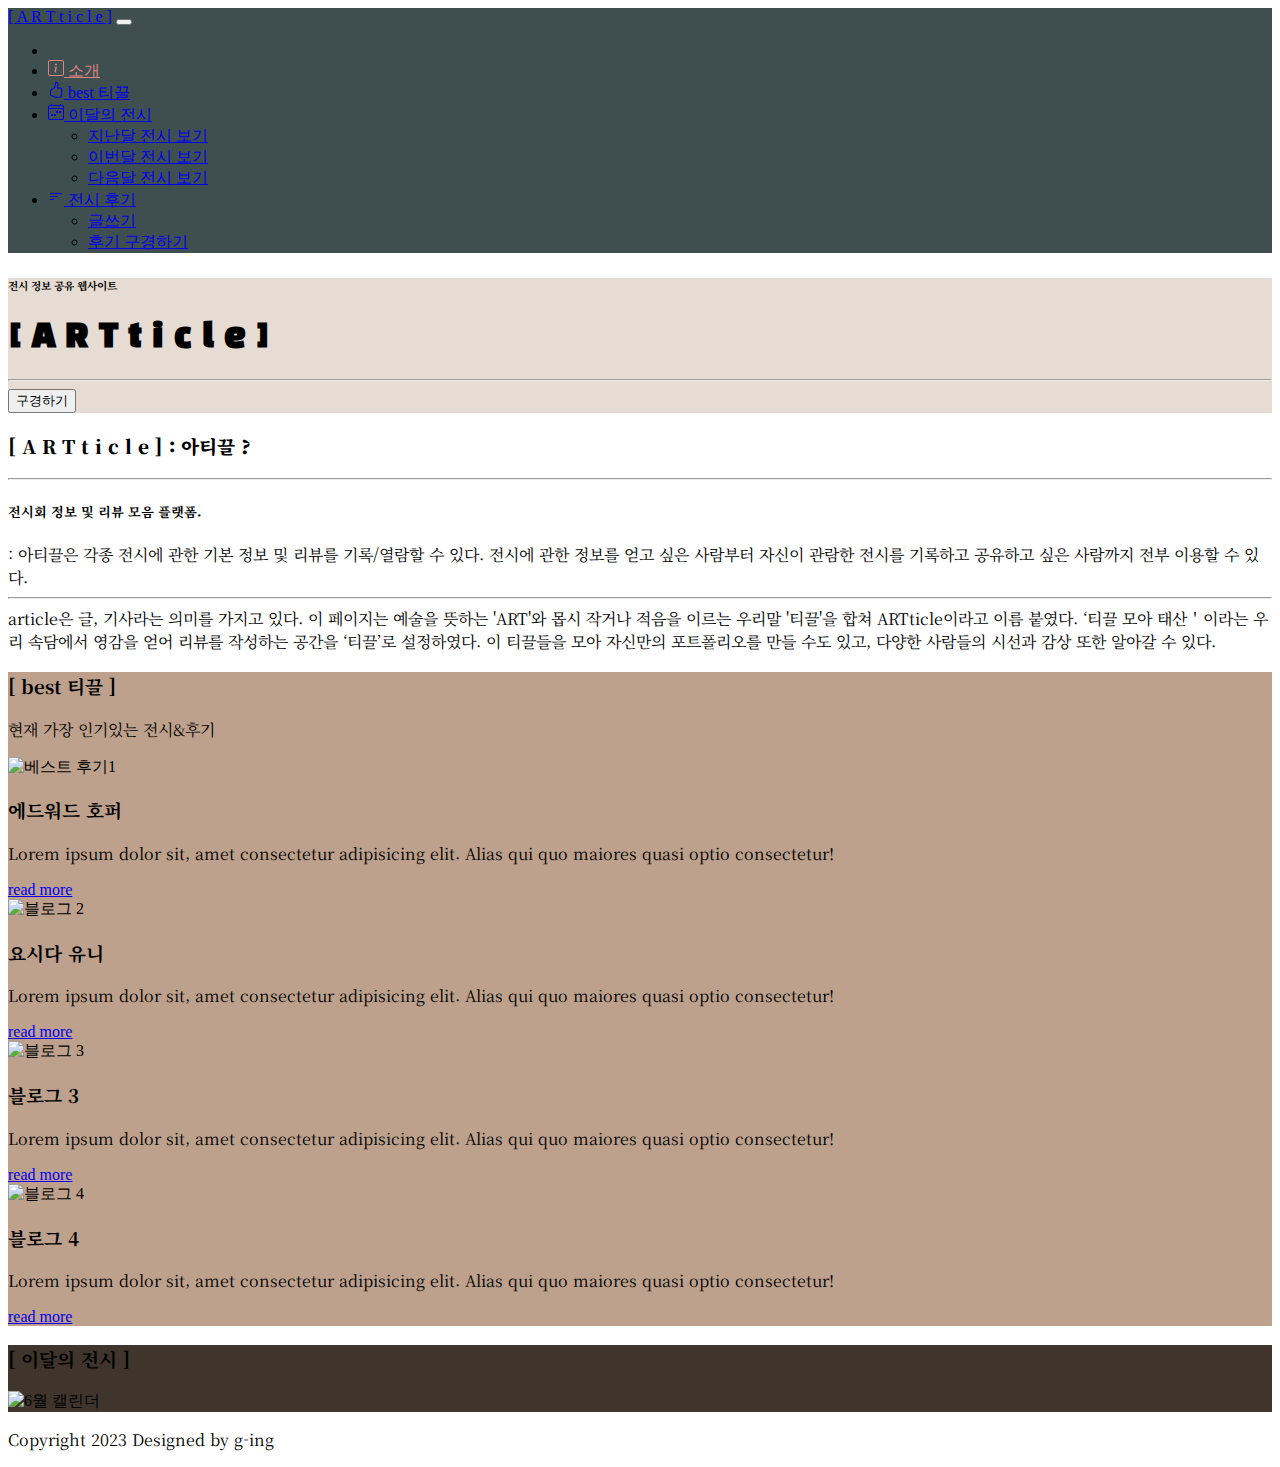
==== index.html @ da38d879 "Add files via upload" ====
<!doctype html>
<html lang="ko">
  <head>
    <meta charset="utf-8">
    <meta name="viewport" content="width=device-width, initial-scale=1">
    <title>아티클_전시 정보 모음</title>
    <link href="https://cdn.jsdelivr.net/npm/bootstrap@5.3.0-alpha3/dist/css/bootstrap.min.css" rel="stylesheet" integrity="sha384-KK94CHFLLe+nY2dmCWGMq91rCGa5gtU4mk92HdvYe+M/SXH301p5ILy+dN9+nJOZ" crossorigin="anonymous">
    <link rel="stylesheet" href="style.css">
    <!--폰트-->   
 <link rel="preconnect" href="https://fonts.googleapis.com">
<link rel="preconnect" href="https://fonts.gstatic.com" crossorigin>
<link href="https://fonts.googleapis.com/css2?family=Black+Han+Sans&family=Gothic+A1&family=Noto+Serif+KR&display=swap" rel="stylesheet">
<!--폰트 끝-->
 

  </head>
  <body>

    <!--네비게이션-->
    <nav class="navbar navbar-expand-md fixed-top" style="background-color: #3F4E4F  
    ">
  <div class="container-fluid">
    <a class="navbar-brand text-white" href="#home">[ A R T t i c l e ]</a>
    <button class="navbar-toggler" type="button" data-bs-toggle="collapse" data-bs-target="#navbarSupportedContent" aria-controls="navbarSupportedContent" aria-expanded="false" aria-label="Toggle navigation">
      <span class="navbar-toggler-icon"></span>
    </button>

<!--네비게이션 수정중-->
<ul class="nav justify-content-end">
  <li class="nav-item">
      <li class="nav-item">
        <a class="nav-link active text-white" aria-current="page" href="#about-page"> <svg xmlns="http://www.w3.org/2000/svg" width="16" height="16" fill="currentColor" class="bi bi-info-square" viewBox="0 0 16 16">
          <path d="M14 1a1 1 0 0 1 1 1v12a1 1 0 0 1-1 1H2a1 1 0 0 1-1-1V2a1 1 0 0 1 1-1h12zM2 0a2 2 0 0 0-2 2v12a2 2 0 0 0 2 2h12a2 2 0 0 0 2-2V2a2 2 0 0 0-2-2H2z"/>
          <path d="m8.93 6.588-2.29.287-.082.38.45.083c.294.07.352.176.288.469l-.738 3.468c-.194.897.105 1.319.808 1.319.545 0 1.178-.252 1.465-.598l.088-.416c-.2.176-.492.246-.686.246-.275 0-.375-.193-.304-.533L8.93 6.588zM9 4.5a1 1 0 1 1-2 0 1 1 0 0 1 2 0z"/>
        </svg> 소개</a>
      </li>
  </li>
  <li class="nav-item">
    <a class="nav-link text-white te" href="#about-best">
      <svg xmlns="http://www.w3.org/2000/svg" width="16" height="16" fill="currentColor" class="bi bi-hand-thumbs-up" viewBox="0 0 16 16">
        <path d="M8.864.046C7.908-.193 7.02.53 6.956 1.466c-.072 1.051-.23 2.016-.428 2.59-.125.36-.479 1.013-1.04 1.639-.557.623-1.282 1.178-2.131 1.41C2.685 7.288 2 7.87 2 8.72v4.001c0 .845.682 1.464 1.448 1.545 1.07.114 1.564.415 2.068.723l.048.03c.272.165.578.348.97.484.397.136.861.217 1.466.217h3.5c.937 0 1.599-.477 1.934-1.064a1.86 1.86 0 0 0 .254-.912c0-.152-.023-.312-.077-.464.201-.263.38-.578.488-.901.11-.33.172-.762.004-1.149.069-.13.12-.269.159-.403.077-.27.113-.568.113-.857 0-.288-.036-.585-.113-.856a2.144 2.144 0 0 0-.138-.362 1.9 1.9 0 0 0 .234-1.734c-.206-.592-.682-1.1-1.2-1.272-.847-.282-1.803-.276-2.516-.211a9.84 9.84 0 0 0-.443.05 9.365 9.365 0 0 0-.062-4.509A1.38 1.38 0 0 0 9.125.111L8.864.046zM11.5 14.721H8c-.51 0-.863-.069-1.14-.164-.281-.097-.506-.228-.776-.393l-.04-.024c-.555-.339-1.198-.731-2.49-.868-.333-.036-.554-.29-.554-.55V8.72c0-.254.226-.543.62-.65 1.095-.3 1.977-.996 2.614-1.708.635-.71 1.064-1.475 1.238-1.978.243-.7.407-1.768.482-2.85.025-.362.36-.594.667-.518l.262.066c.16.04.258.143.288.255a8.34 8.34 0 0 1-.145 4.725.5.5 0 0 0 .595.644l.003-.001.014-.003.058-.014a8.908 8.908 0 0 1 1.036-.157c.663-.06 1.457-.054 2.11.164.175.058.45.3.57.65.107.308.087.67-.266 1.022l-.353.353.353.354c.043.043.105.141.154.315.048.167.075.37.075.581 0 .212-.027.414-.075.582-.05.174-.111.272-.154.315l-.353.353.353.354c.047.047.109.177.005.488a2.224 2.224 0 0 1-.505.805l-.353.353.353.354c.006.005.041.05.041.17a.866.866 0 0 1-.121.416c-.165.288-.503.56-1.066.56z"/>
      </svg> best 티끌</a>  
  </li>
  <li class="nav-item dropdown">
    <a class="nav-link dropdown-toggle text-white" href="#" role="button" data-bs-toggle="dropdown" aria-expanded="false">
      <svg xmlns="http://www.w3.org/2000/svg" width="16" height="16" fill="currentColor" class="bi bi-calendar4-week" viewBox="0 0 16 16">
        <path d="M3.5 0a.5.5 0 0 1 .5.5V1h8V.5a.5.5 0 0 1 1 0V1h1a2 2 0 0 1 2 2v11a2 2 0 0 1-2 2H2a2 2 0 0 1-2-2V3a2 2 0 0 1 2-2h1V.5a.5.5 0 0 1 .5-.5zM2 2a1 1 0 0 0-1 1v1h14V3a1 1 0 0 0-1-1H2zm13 3H1v9a1 1 0 0 0 1 1h12a1 1 0 0 0 1-1V5z"/>
        <path d="M11 7.5a.5.5 0 0 1 .5-.5h1a.5.5 0 0 1 .5.5v1a.5.5 0 0 1-.5.5h-1a.5.5 0 0 1-.5-.5v-1zm-3 0a.5.5 0 0 1 .5-.5h1a.5.5 0 0 1 .5.5v1a.5.5 0 0 1-.5.5h-1a.5.5 0 0 1-.5-.5v-1zm-2 3a.5.5 0 0 1 .5-.5h1a.5.5 0 0 1 .5.5v1a.5.5 0 0 1-.5.5h-1a.5.5 0 0 1-.5-.5v-1zm-3 0a.5.5 0 0 1 .5-.5h1a.5.5 0 0 1 .5.5v1a.5.5 0 0 1-.5.5h-1a.5.5 0 0 1-.5-.5v-1z"/>
      </svg> 이달의 전시
    </a>
    <ul class="dropdown-menu">
      <li><a class="dropdown-item" href="#">지난달 전시 보기</a></li>
      <li><a class="dropdown-item" href="#about-this-month">이번달 전시 보기</a></li>
      <li><a class="dropdown-item" href="#">다음달 전시 보기</a></li>
    </ul>

   <li class="nav-item dropdown">
          <a class="nav-link dropdown-toggle text-white" href="#" role="button" data-bs-toggle="dropdown" aria-expanded="false">
            <svg xmlns="http://www.w3.org/2000/svg" width="16" height="16" fill="currentColor" class="bi bi-filter-left" viewBox="0 0 16 16">
              <path d="M2 10.5a.5.5 0 0 1 .5-.5h3a.5.5 0 0 1 0 1h-3a.5.5 0 0 1-.5-.5zm0-3a.5.5 0 0 1 .5-.5h7a.5.5 0 0 1 0 1h-7a.5.5 0 0 1-.5-.5zm0-3a.5.5 0 0 1 .5-.5h11a.5.5 0 0 1 0 1h-11a.5.5 0 0 1-.5-.5z"/>
            </svg> 전시 후기
          </a>
          <ul class="dropdown-menu">
            <li><a class="dropdown-item" href="#">글쓰기</a></li>
            <li><a class="dropdown-item" href="#">후기 구경하기</a></li>
          
          </ul>
      </ul>
      
    </div>
<!--네비게이션 수정중-->

    
  </div>
</nav>




<!--네비게이션 끝-->


    <!--헤더 영역 시작-->
    <header id="home" class="vh-100 text-dark d-flex flex-column justify-content-center align-items-center m-4">
    <h6>전시 정보 공유 웹사이트</h6>
    <h1>[ A R T t i c l e ]</h1>
    <hr>
    <button type="button" class="btn btn-dark rounded-pill" >구경하기</button>
  
  </header>

    <!--섹션1. 소개 -->
    <section class="container" id="about-page">
        <div class="text-start py-3">
           <h3><b>[ A R T t i c l e ] : 아티끌 ?</b></h3>
            <hr>
            <p class="text-start"> 
            
              <h5>전시회 정보 및 리뷰 모음 플랫폼.</h5>

              
              <div class="fs5">
                : 아티끌은 각종 전시에 관한 기본 정보 및 리뷰를 기록/열람할 수 있다.
                전시에 관한 정보를 얻고 싶은 사람부터 자신이 관람한 전시를 기록하고 공유하고 싶은 사람까지 전부 이용할 수 있다.
              
              <hr>
              article은 글, 기사라는 의미를 가지고 있다.
              이 페이지는 예술을 뜻하는 'ART'와 몹시 작거나 적음을 이르는 우리말 '티끌'을 합쳐 ARTticle이라고 이름 붙였다.
              ‘티끌 모아 태산＇이라는 우리 속담에서 영감을 얻어 리뷰를 작성하는 공간을 ‘티끌’로 설정하였다. 
              이 티끌들을 모아 자신만의 포트폴리오를 만들 수도 있고, 다양한 사람들의 시선과 감상 또한 알아갈 수 있다.</div> </p>
            
            </div>
    </section>
    <!--섹션1. 소개 끝-->


<!--섹션2. best 티끌-->
<section class= "m-4" id="about-best">
  <div class="text-end text-white py-4 m-4">
      <h3>[ best 티끌 ]</h3>
      <p class="lead text-muted">현재 가장 인기있는 전시&후기</p>
  </div>

  <div class="row pb-5 gy-4 g-5 mb-2">
    <div class="col-sm-6 col-lg">
        <div class="card">
            <img src="images/hop.jpg" alt="베스트 후기1" class="card-img-top">
            <div class="card-body text-center">
                <h3 class="card-title fs-4">에드워드 호퍼</h3>
                <p class="card-text">Lorem ipsum dolor sit, amet consectetur adipisicing elit. Alias qui quo
                    maiores quasi optio consectetur!</p>
                <a href="#" class="btn btn-warning btn-sm">read more</a>
            </div>
        </div>
    </div>

    <div class="col-sm-6 col-lg">
      <div class="card">
          <img src="images/hop.jpg" alt="블로그 2" class="card-img-top">
          <div class="card-body text-center">
              <h3 class="card-title fs-4">요시다 유니</h3>
              <p class="card-text">Lorem ipsum dolor sit, amet consectetur adipisicing elit. Alias qui quo
                  maiores quasi optio consectetur!</p>
              <a href="#" class="btn btn-warning btn-sm">read more</a>
          </div>
      </div>
  </div>

  <div class="col-sm-6 col-lg">
      <div class="card">
          <img src="images/hop.jpg" alt="블로그 3" class="card-img-top">
          <div class="card-body text-center">
              <h3 class="card-title fs-4">블로그 3</h3>
              <p class="card-text">Lorem ipsum dolor sit, amet consectetur adipisicing elit. Alias qui quo
                  maiores quasi optio consectetur!</p>
              <a href="#" class="btn btn-warning btn-sm">read more</a>
          </div>
      </div>
  </div>

  <div class="col-sm-6 col-lg">
      <div class="card">
          <img src="images/hop.jpg" alt="블로그 4" class="card-img-top">
          <div class="card-body text-center">
              <h3 class="card-title fs-4">블로그 4</h3>
              <p class="card-text">Lorem ipsum dolor sit, amet consectetur adipisicing elit. Alias qui quo
                  maiores quasi optio consectetur!</p>
              <a href="#" class="btn btn-warning btn-sm">read more</a>
          </div>
      </div>
  </div>
</div>
  
</div>
</section>
<!--섹션2. best 티끌-->



    <!--섹션3. 이달의 전시-->
    <section class= "m-4" id="about-this-month">
        <div class="text-start text-white py-4 m-4">
            <h3>[ 이달의 전시 ]</h3>
        <div class="row justify-content-start align-items-start mb-5"></div>
        <img src="images/june.jpg" class="img-fluid rounded" alt="6월 캘린더">
        </div>
    </div>
    </section>

    <!--섹션3. 이달의 전시 끝-->


   

  <!-- 풋터 시작 -->
  <footer class="bg-dark text-white">
    <div class="container text-center">
        <p class="py-4 mb-0">Copyright <i class="bi bi-c-circle"></i> 2023 Designed by <a
                 target="_blank"
                class="link-warning text-decoration-none">g-ing
                </a></p>
    </div>
</footer>
<!-- 풋터 끝 -->




    































    <script src="https://cdn.jsdelivr.net/npm/bootstrap@5.3.0-alpha3/dist/js/bootstrap.bundle.min.js" integrity="sha384-ENjdO4Dr2bkBIFxQpeoTz1HIcje39Wm4jDKdf19U8gI4ddQ3GYNS7NTKfAdVQSZe" crossorigin="anonymous"></script>
  </body>
</html>
---- style.css ----
header{
    background-color: #e6dcd3;
    background-attachment: fixed;
    
}


.a{
    font-family: 'Gothic A1', sans-serif;
}

h1,h2 {font-family: 'Black Han Sans', sans-serif;
}
h3,h4,h5,h6 {
    font-family: 'Noto Serif KR', serif;}
.fs4, .fs5, .fs6, p{font-family: 'Noto Serif KR', serif;}
    nav{background-color: #3F4E4F
        ;}


        .btn-dark {
            --bs-btn-font-weight: 600;
            --bs-btn-color: var(--bs-white);
            --bs-btn-bg: #3F4E4F;
            --bs-btn-border-color: var(--bd-#3F4E4F);
            --bs-btn-border-radius: .5rem;}
  



#about-this-month {background-color: #3F352C;}

#about-best{background-color: #BDA18C
    ;}
    
/* 뉴스 섹션 */
#news {
    background-image: linear-gradient(rgba(0, 0, 0, 0.5), rgba(0, 0, 0, 0.2)), url(images/news-bg.jpg);
    background-size: cover;
    background-position: center;
}

/* 네비게이션 영역 */
.nav-link:hover,
.nav-link.active {
    color: #D98481
    !important;
}


/*풋터 영역*/
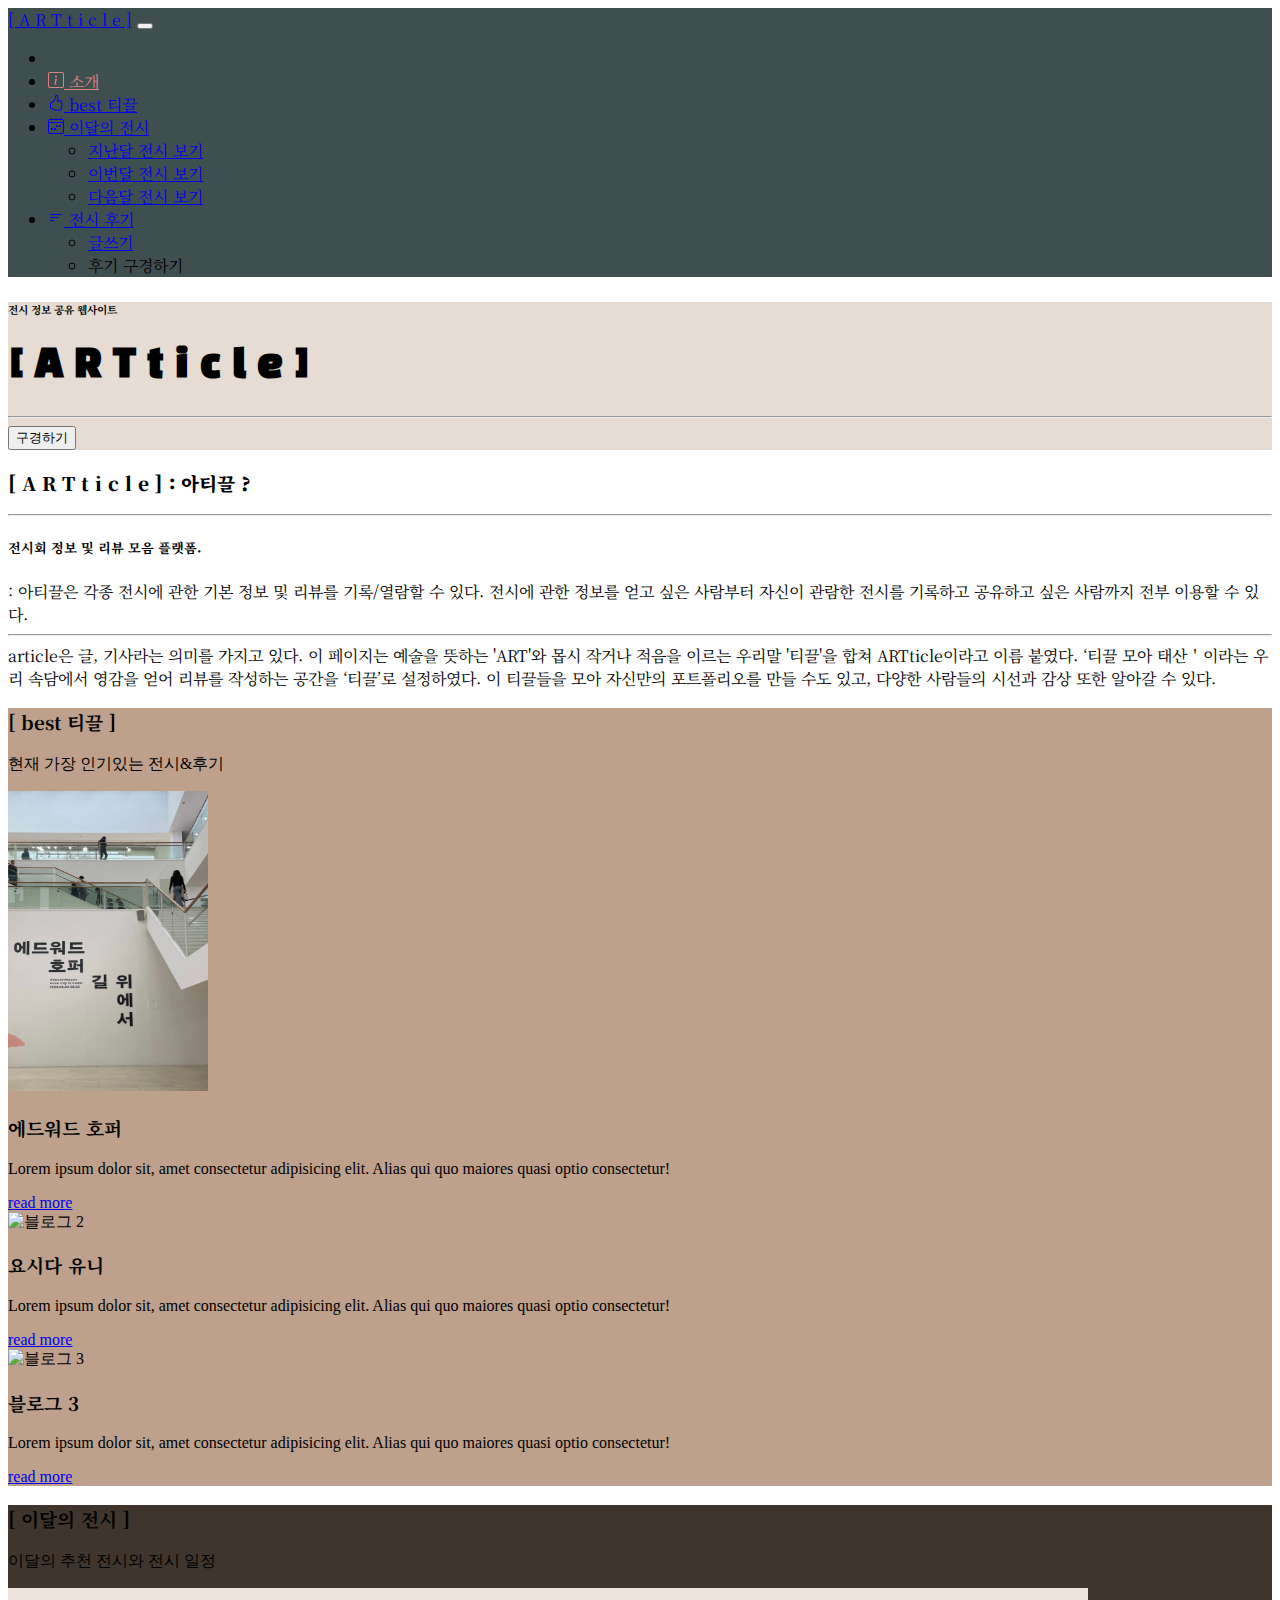
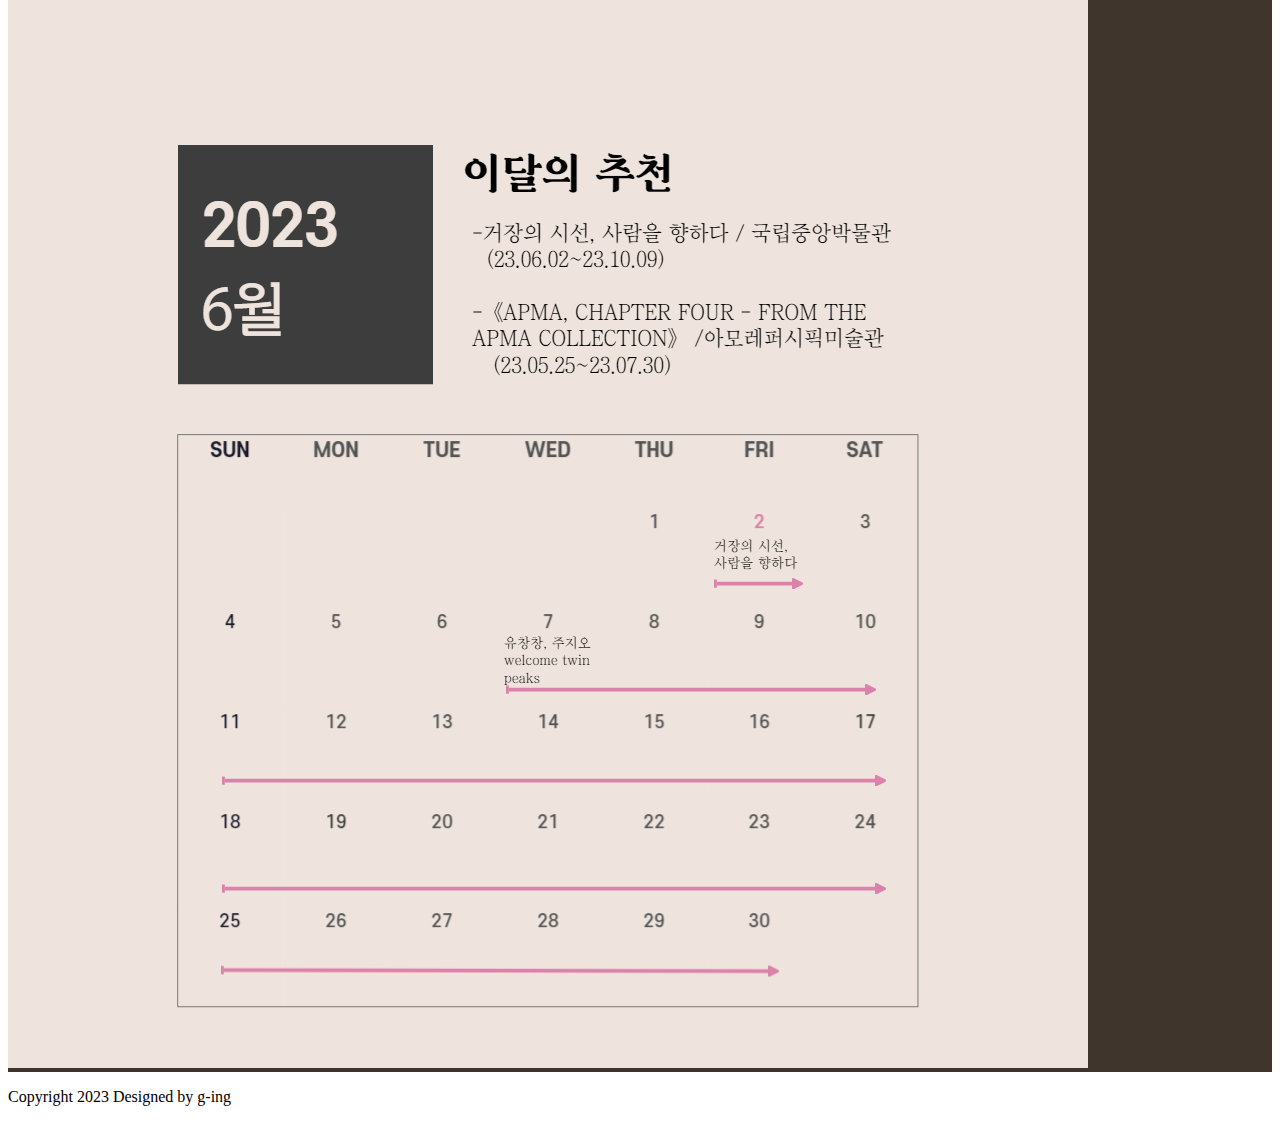
==== commit 4bc06058: "Add files via upload" ====
--- a/index.html
+++ b/index.html
@@ -1,6 +1,7 @@
 <!doctype html>
 <html lang="ko">
-  <head>
+<!--본 페이지는 교육용 페이지로 제작되었습니다.--> 
+<head>
     <meta charset="utf-8">
     <meta name="viewport" content="width=device-width, initial-scale=1">
     <title>아티클_전시 정보 모음</title>
@@ -61,8 +62,8 @@
             </svg> 전시 후기
           </a>
           <ul class="dropdown-menu">
-            <li><a class="dropdown-item" href="#">글쓰기</a></li>
-            <li><a class="dropdown-item" href="#">후기 구경하기</a></li>
+            <li><a class="dropdown-item" a href="review.html">글쓰기</a></li>
+            <li><a class="dropdown-item disabled">후기 구경하기</a></li>
           
           </ul>
       </ul>
@@ -85,7 +86,7 @@
     <h6>전시 정보 공유 웹사이트</h6>
     <h1>[ A R T t i c l e ]</h1>
     <hr>
-    <button type="button" class="btn btn-dark rounded-pill" >구경하기</button>
+    <button type="button" href="#about-page" class="btn btn-dark rounded-pill">구경하기</button>
   
   </header>
 
@@ -123,8 +124,8 @@
 
   <div class="row pb-5 gy-4 g-5 mb-2">
     <div class="col-sm-6 col-lg">
-        <div class="card">
-            <img src="images/hop.jpg" alt="베스트 후기1" class="card-img-top">
+        <div class="card" >
+            <img src="hop.jpg" width="200" height="300" alt="베스트 후기1" class="card-img-top">
             <div class="card-body text-center">
                 <h3 class="card-title fs-4">에드워드 호퍼</h3>
                 <p class="card-text">Lorem ipsum dolor sit, amet consectetur adipisicing elit. Alias qui quo
@@ -158,18 +159,7 @@
       </div>
   </div>
 
-  <div class="col-sm-6 col-lg">
-      <div class="card">
-          <img src="images/hop.jpg" alt="블로그 4" class="card-img-top">
-          <div class="card-body text-center">
-              <h3 class="card-title fs-4">블로그 4</h3>
-              <p class="card-text">Lorem ipsum dolor sit, amet consectetur adipisicing elit. Alias qui quo
-                  maiores quasi optio consectetur!</p>
-              <a href="#" class="btn btn-warning btn-sm">read more</a>
-          </div>
-      </div>
-  </div>
-</div>
+  
   
 </div>
 </section>
@@ -181,8 +171,9 @@
     <section class= "m-4" id="about-this-month">
         <div class="text-start text-white py-4 m-4">
             <h3>[ 이달의 전시 ]</h3>
+            <p class="lead text-white">이달의 추천 전시와 전시 일정</p>
         <div class="row justify-content-start align-items-start mb-5"></div>
-        <img src="images/june.jpg" class="img-fluid rounded" alt="6월 캘린더">
+        <img src="june.jpg" class="img-fluid rounded mx-auto d-block" alt="6월 캘린더">
         </div>
     </div>
     </section>
--- a/style.css
+++ b/style.css
@@ -9,15 +9,15 @@
     font-family: 'Gothic A1', sans-serif;
 }
 
-h1,h2 {font-family: 'Black Han Sans', sans-serif;
+h1,h2 {font-family: 'Black Han Sans', sans-serif; font-size: 38px;
 }
 h3,h4,h5,h6 {
     font-family: 'Noto Serif KR', serif;}
-.fs4, .fs5, .fs6, p{font-family: 'Noto Serif KR', serif;}
+.fs4, .fs5, .fs6{font-family: 'Noto Serif KR', serif;}
     nav{background-color: #3F4E4F
         ;}
 
-
+.p{ font-family: 'Noto Serif KR', serif;}
         .btn-dark {
             --bs-btn-font-weight: 600;
             --bs-btn-color: var(--bs-white);
@@ -46,6 +46,10 @@
     color: #D98481
     !important;
 }
+.navbar{ font-family: 'Noto Serif KR', serif;}
+
+
+/*이달의 전시*/
 
 
 /*풋터 영역*/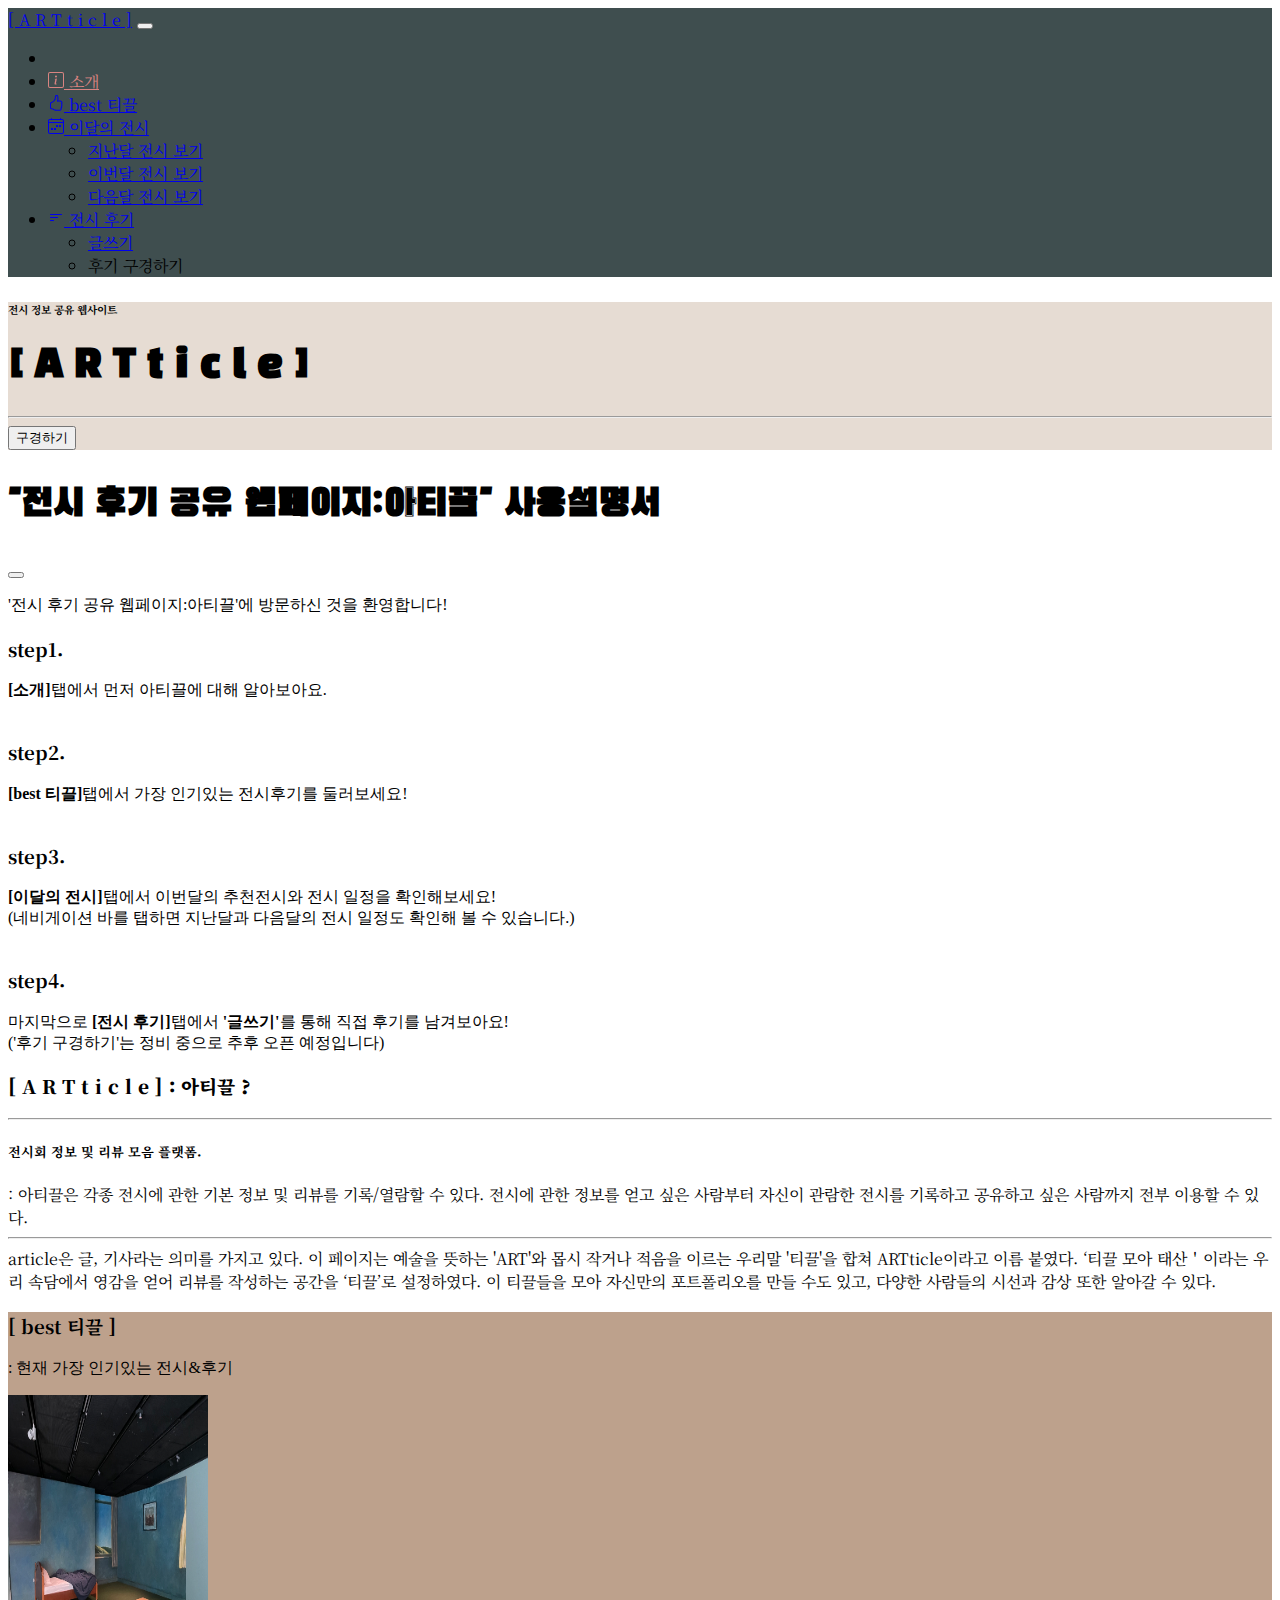
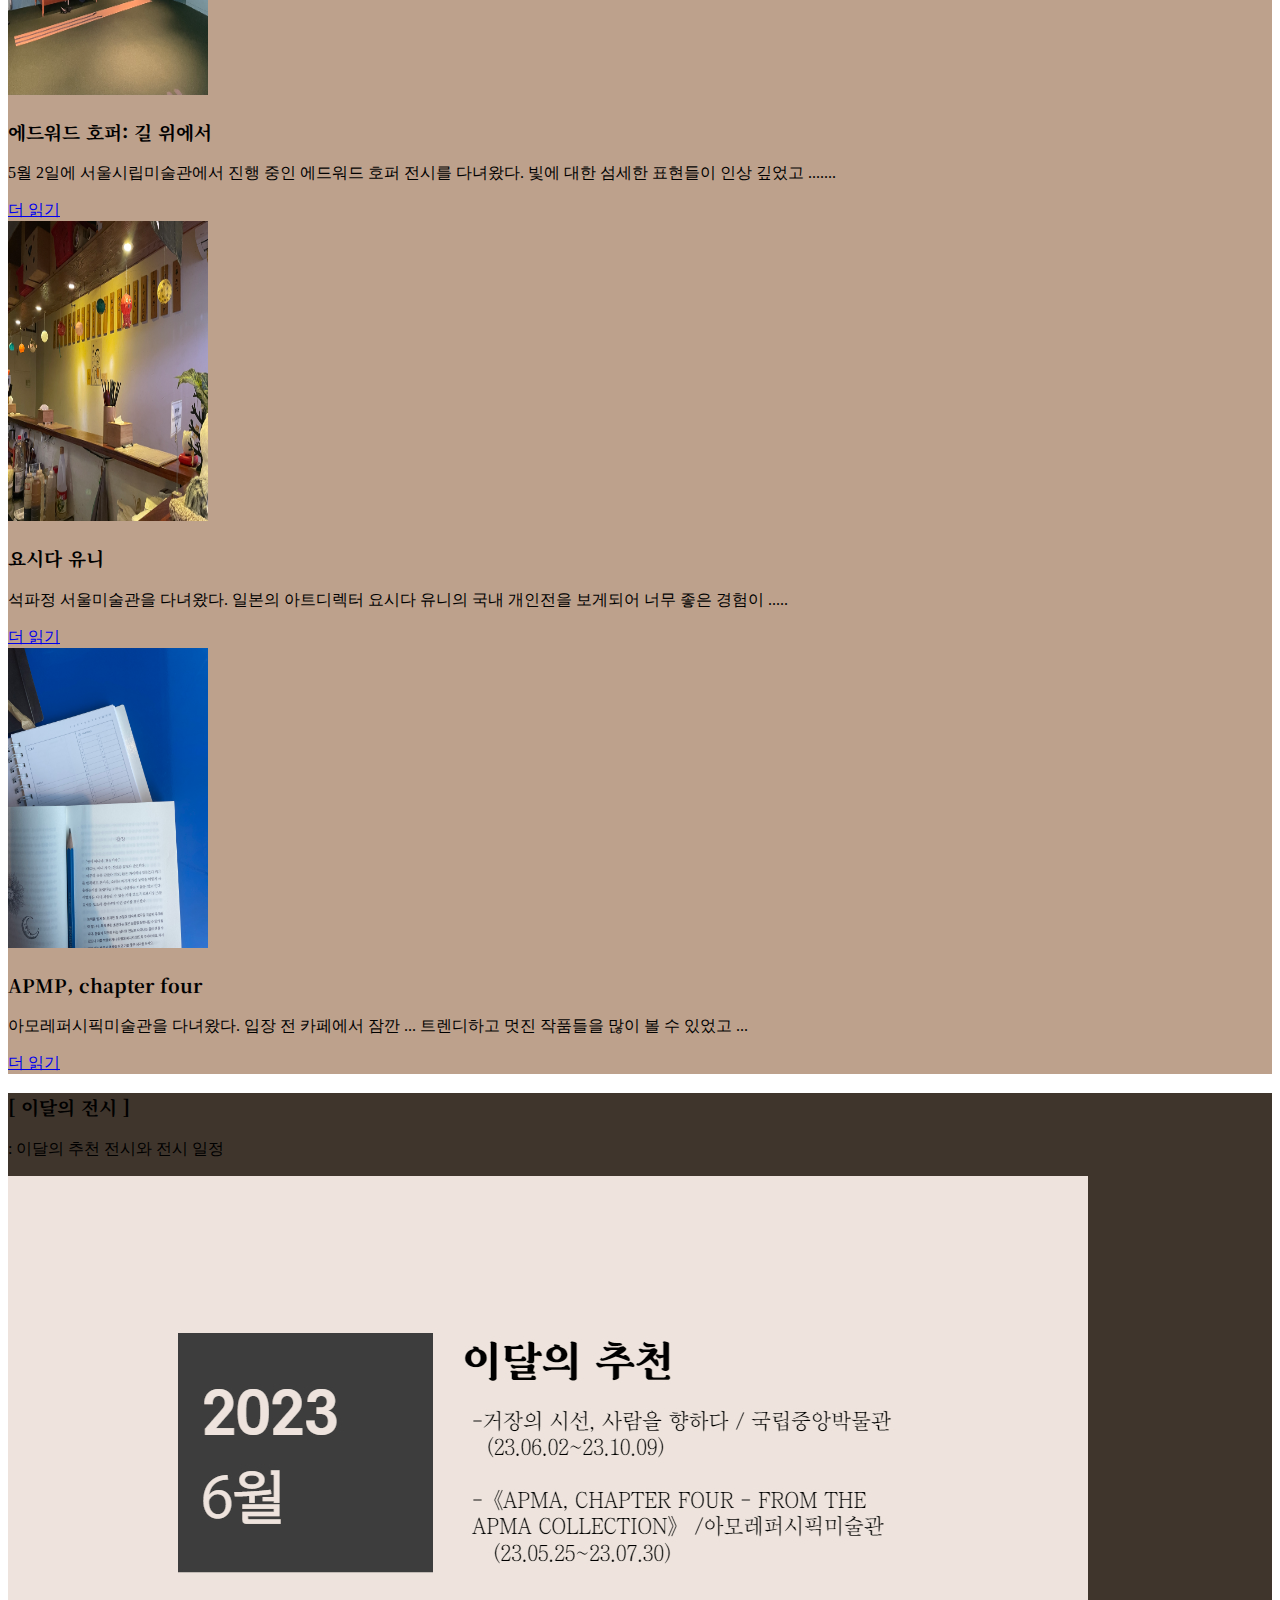
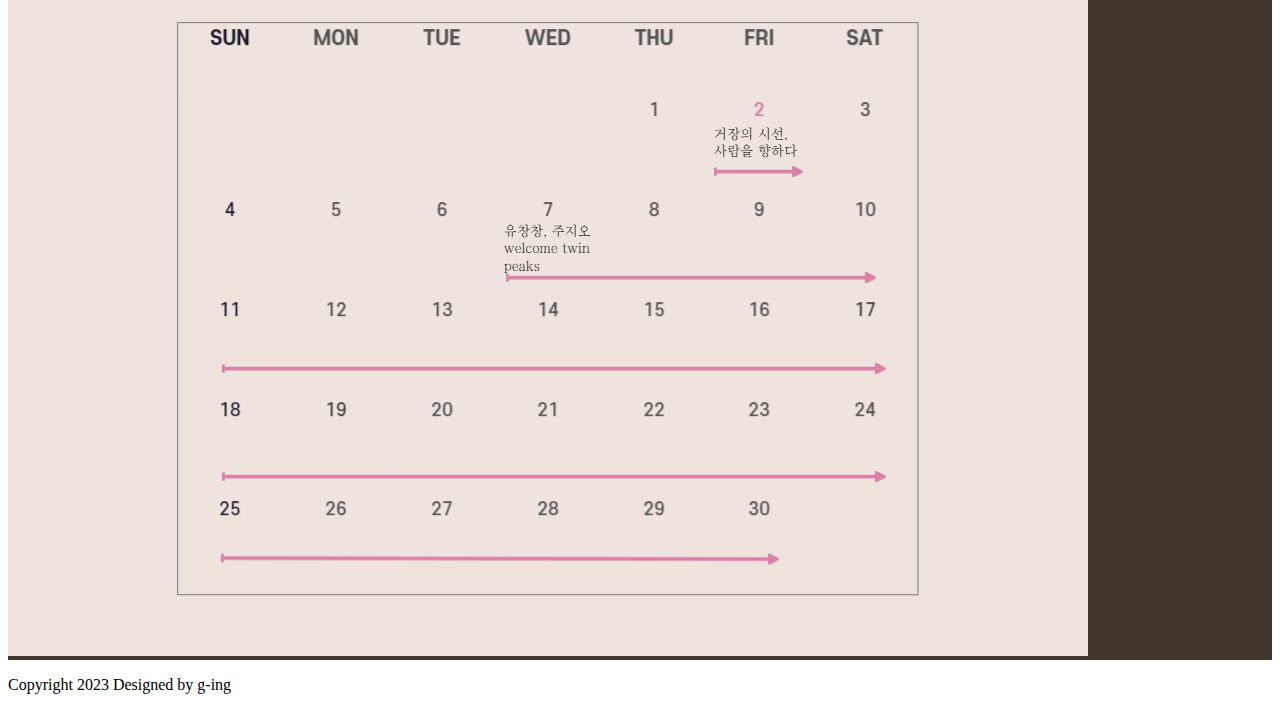
==== commit 5d2d2d7a: "Add files via upload" ====
--- a/index.html
+++ b/index.html
@@ -26,7 +26,6 @@
       <span class="navbar-toggler-icon"></span>
     </button>
 
-<!--네비게이션 수정중-->
 <ul class="nav justify-content-end">
   <li class="nav-item">
       <li class="nav-item">
@@ -50,9 +49,9 @@
       </svg> 이달의 전시
     </a>
     <ul class="dropdown-menu">
-      <li><a class="dropdown-item" href="#">지난달 전시 보기</a></li>
+      <li><a class="dropdown-item" href="monthly.html">지난달 전시 보기</a></li>
       <li><a class="dropdown-item" href="#about-this-month">이번달 전시 보기</a></li>
-      <li><a class="dropdown-item" href="#">다음달 전시 보기</a></li>
+      <li><a class="dropdown-item" href="monthly.html">다음달 전시 보기</a></li>
     </ul>
 
    <li class="nav-item dropdown">
@@ -66,18 +65,10 @@
             <li><a class="dropdown-item disabled">후기 구경하기</a></li>
           
           </ul>
-      </ul>
-      
-    </div>
-<!--네비게이션 수정중-->
-
-    
+      </ul>    
+    </div>   
   </div>
 </nav>
-
-
-
-
 <!--네비게이션 끝-->
 
 
@@ -86,13 +77,51 @@
     <h6>전시 정보 공유 웹사이트</h6>
     <h1>[ A R T t i c l e ]</h1>
     <hr>
-    <button type="button" href="#about-page" class="btn btn-dark rounded-pill">구경하기</button>
+    <button type="button" data-bs-toggle="modal" data-bs-target="#artticleintro" class="btn btn-dark rounded-pill">구경하기</button>
   
   </header>
 
+  <!-- Modal -->
+ <div class="modal fade" id="artticleintro" tabindex="-1" aria-labelledby="artticleintroLabel"
+ aria-hidden="true">
+ <div class="modal-dialog modal-lg modal-dialog-scrollable">
+     <div class="modal-content">
+         <div class="modal-header">
+             <h2 class="modal-title text-dark" id="artticleintro">"전시 후기 공유 웹페이지:아티끌" 사용설명서</h2>
+             <button type="button" class="btn-close" data-bs-dismiss="modal" aria-label="닫기"></button>
+         </div>
+         <div class="modal-body">
+            
+             <p class="text-muted">'전시 후기 공유 웹페이지:아티끌'에 방문하신 것을 환영합니다! </p>
+             <p class="text-muted">
+              <h3>step1.</h3>
+              <b>[소개]</b>탭에서 먼저 아티끌에 대해 알아보아요.
+              <br>
+              <br>
+              <h3>step2.</h3>
+              <b>[best 티끌]</b>탭에서 가장 인기있는 전시후기를 둘러보세요!
+              <br>
+              <br>
+              <h3>step3.</h3>
+              <b>[이달의 전시]</b>탭에서 이번달의 추천전시와 전시 일정을 확인해보세요!
+              <br>
+              (네비게이션 바를 탭하면 지난달과 다음달의 전시 일정도 확인해 볼 수 있습니다.)
+              <br>
+              <br>
+              <h3>step4.</h3>
+              마지막으로 <b>[전시 후기]</b>탭에서 <b>'글쓰기'</b>를 통해 직접 후기를 남겨보아요!
+              <br>
+              ('후기 구경하기'는 정비 중으로 추후 오픈 예정입니다) </p>
+         </div>
+     </div>
+ </div>
+</div>
+<!-- Modal 끝 -->
+<!--헤더 끝-->
+
     <!--섹션1. 소개 -->
-    <section class="container" id="about-page">
-        <div class="text-start py-3">
+    <section class="container py-5" id="about-page">
+        <div class="text-start py-5">
            <h3><b>[ A R T t i c l e ] : 아티끌 ?</b></h3>
             <hr>
             <p class="text-start"> 
@@ -116,51 +145,46 @@
 
 
 <!--섹션2. best 티끌-->
-<section class= "m-4" id="about-best">
-  <div class="text-end text-white py-4 m-4">
+<section class="m-4 overflow-hidden py-4" id="about-best">
+  <div class="text-end text-white py-2 m-4">
       <h3>[ best 티끌 ]</h3>
-      <p class="lead text-muted">현재 가장 인기있는 전시&후기</p>
-  </div>
-
-  <div class="row pb-5 gy-4 g-5 mb-2">
-    <div class="col-sm-6 col-lg">
+      <p class="lead text-muted">: 현재 가장 인기있는 전시&후기</p>
+  </div>
+
+  <div class="row m-4 g-4 py-5">
+    <div class="col-sm-6 col-lg ">
         <div class="card" >
-            <img src="hop.jpg" width="200" height="300" alt="베스트 후기1" class="card-img-top">
+            <img src="hop2.jpg" width="200" height="300" alt="베스트 후기1" class="card-img-top">
             <div class="card-body text-center">
-                <h3 class="card-title fs-4">에드워드 호퍼</h3>
-                <p class="card-text">Lorem ipsum dolor sit, amet consectetur adipisicing elit. Alias qui quo
-                    maiores quasi optio consectetur!</p>
-                <a href="#" class="btn btn-warning btn-sm">read more</a>
+                <h3 class="card-title fs-4">에드워드 호퍼: 길 위에서</h3>
+                <p class="card-text">5월 2일에 서울시립미술관에서 진행 중인 에드워드 호퍼 전시를 다녀왔다. 빛에 대한 섬세한 표현들이 인상 깊었고 .......</p>
+                    
+                <a href="reviewblog.html" class="btn btn-dark btn-sm">더 읽기</a>
             </div>
         </div>
     </div>
 
     <div class="col-sm-6 col-lg">
       <div class="card">
-          <img src="images/hop.jpg" alt="블로그 2" class="card-img-top">
+          <img src="yuni.jpg" width="200" height="300" alt="베스트 후기2" class="card-img-top">
           <div class="card-body text-center">
               <h3 class="card-title fs-4">요시다 유니</h3>
-              <p class="card-text">Lorem ipsum dolor sit, amet consectetur adipisicing elit. Alias qui quo
-                  maiores quasi optio consectetur!</p>
-              <a href="#" class="btn btn-warning btn-sm">read more</a>
+              <p class="card-text">석파정 서울미술관을 다녀왔다. 일본의 아트디렉터 요시다 유니의 국내 개인전을 보게되어 너무 좋은 경험이 .....</p>
+              <a href="reviewblog.html" class="btn btn-dark btn-sm">더 읽기</a>
           </div>
       </div>
   </div>
 
   <div class="col-sm-6 col-lg">
       <div class="card">
-          <img src="images/hop.jpg" alt="블로그 3" class="card-img-top">
+          <img src="apmp.jpg" width="200" height="300" alt="베스트 후기3" class="card-img-top">
           <div class="card-body text-center">
-              <h3 class="card-title fs-4">블로그 3</h3>
-              <p class="card-text">Lorem ipsum dolor sit, amet consectetur adipisicing elit. Alias qui quo
-                  maiores quasi optio consectetur!</p>
-              <a href="#" class="btn btn-warning btn-sm">read more</a>
+              <h3 class="card-title fs-4">APMP, chapter four</h3>
+              <p class="card-text">아모레퍼시픽미술관을 다녀왔다. 입장 전 카페에서 잠깐 ... 트렌디하고 멋진 작품들을 많이 볼 수 있었고 ...</p>
+              <a href="reviewblog.html" class="btn btn-dark btn-sm">더 읽기</a>
           </div>
       </div>
   </div>
-
-  
-  
 </div>
 </section>
 <!--섹션2. best 티끌-->
@@ -168,10 +192,10 @@
 
 
     <!--섹션3. 이달의 전시-->
-    <section class= "m-4" id="about-this-month">
-        <div class="text-start text-white py-4 m-4">
+    <section class= "m-4 py-4" id="about-this-month">
+        <div class="text-start text-white py-2 m-4">
             <h3>[ 이달의 전시 ]</h3>
-            <p class="lead text-white">이달의 추천 전시와 전시 일정</p>
+            <p class="lead text-white">: 이달의 추천 전시와 전시 일정</p>
         <div class="row justify-content-start align-items-start mb-5"></div>
         <img src="june.jpg" class="img-fluid rounded mx-auto d-block" alt="6월 캘린더">
         </div>
@@ -188,7 +212,7 @@
     <div class="container text-center">
         <p class="py-4 mb-0">Copyright <i class="bi bi-c-circle"></i> 2023 Designed by <a
                  target="_blank"
-                class="link-warning text-decoration-none">g-ing
+                class="link-secondary text-decoration-none">g-ing
                 </a></p>
     </div>
 </footer>
--- a/style.css
+++ b/style.css
@@ -49,7 +49,7 @@
 .navbar{ font-family: 'Noto Serif KR', serif;}
 
 
-/*이달의 전시*/
 
 
-/*풋터 영역*/+
+
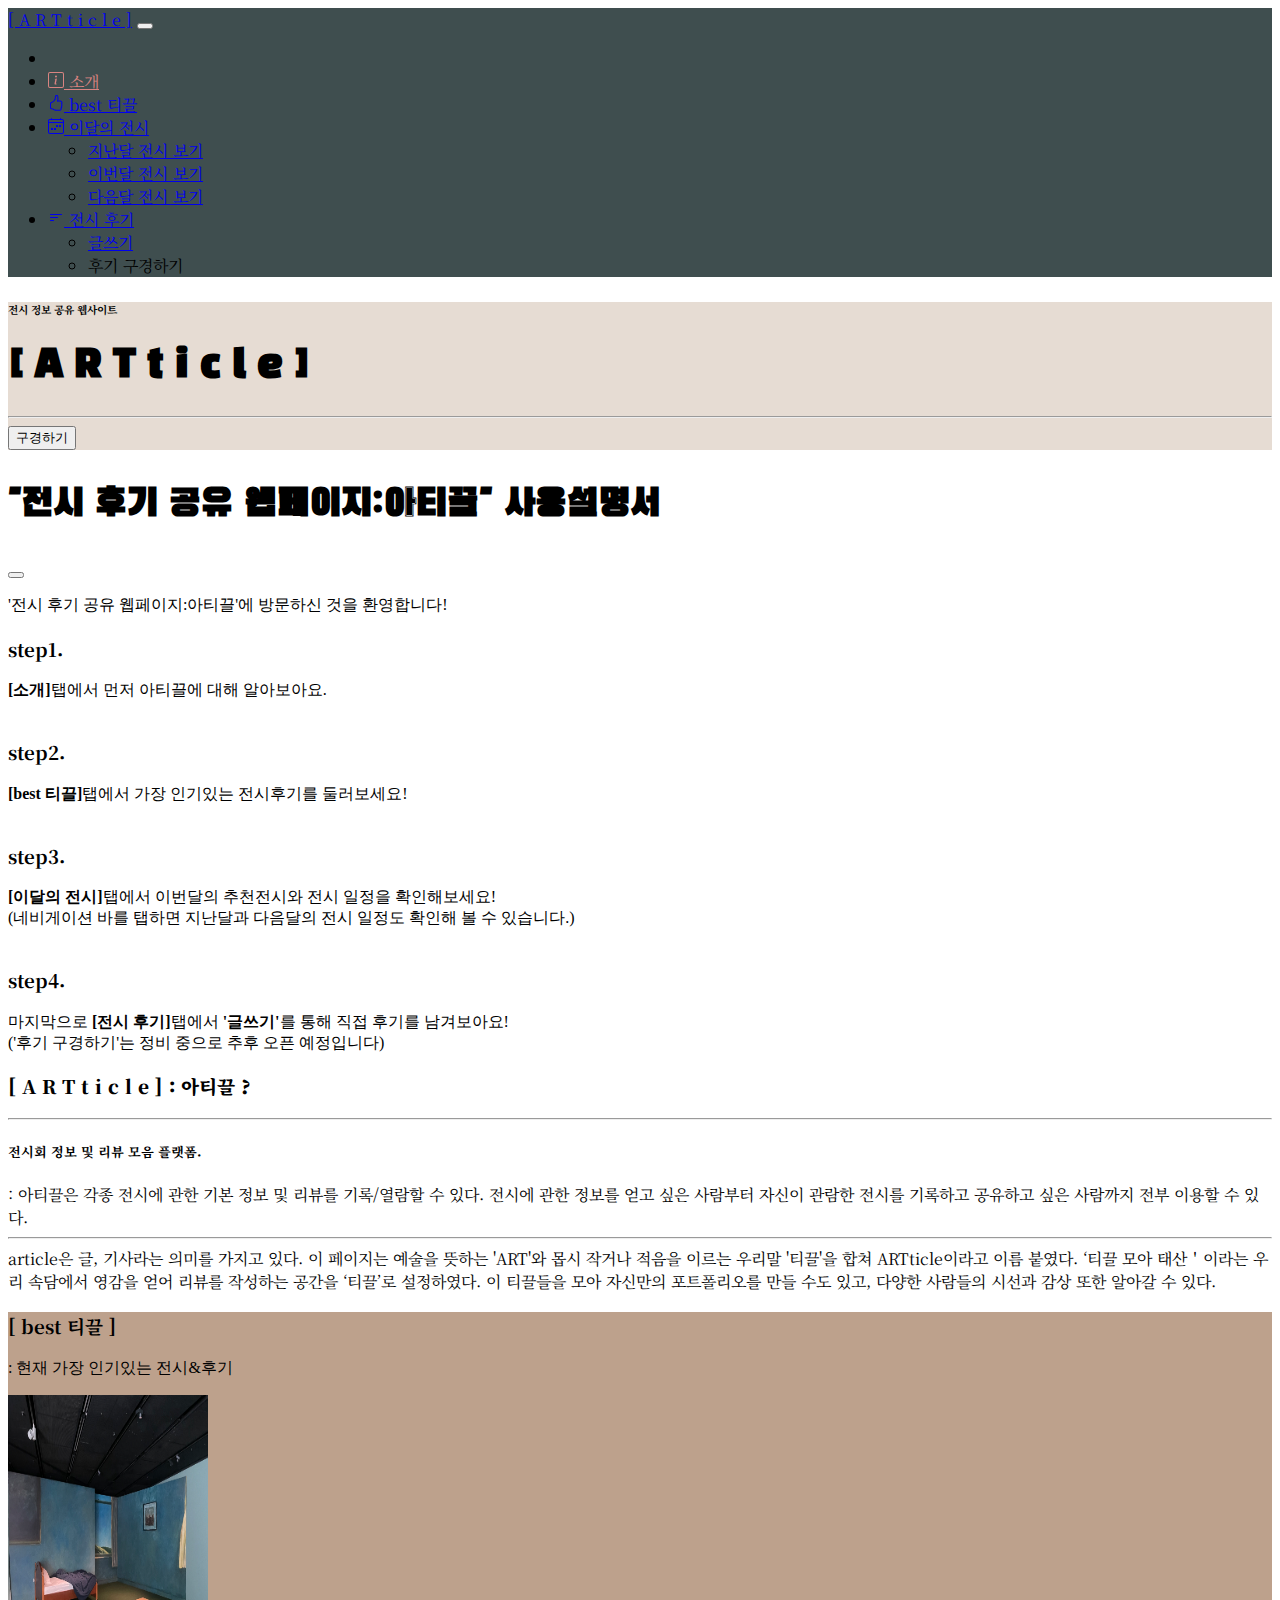
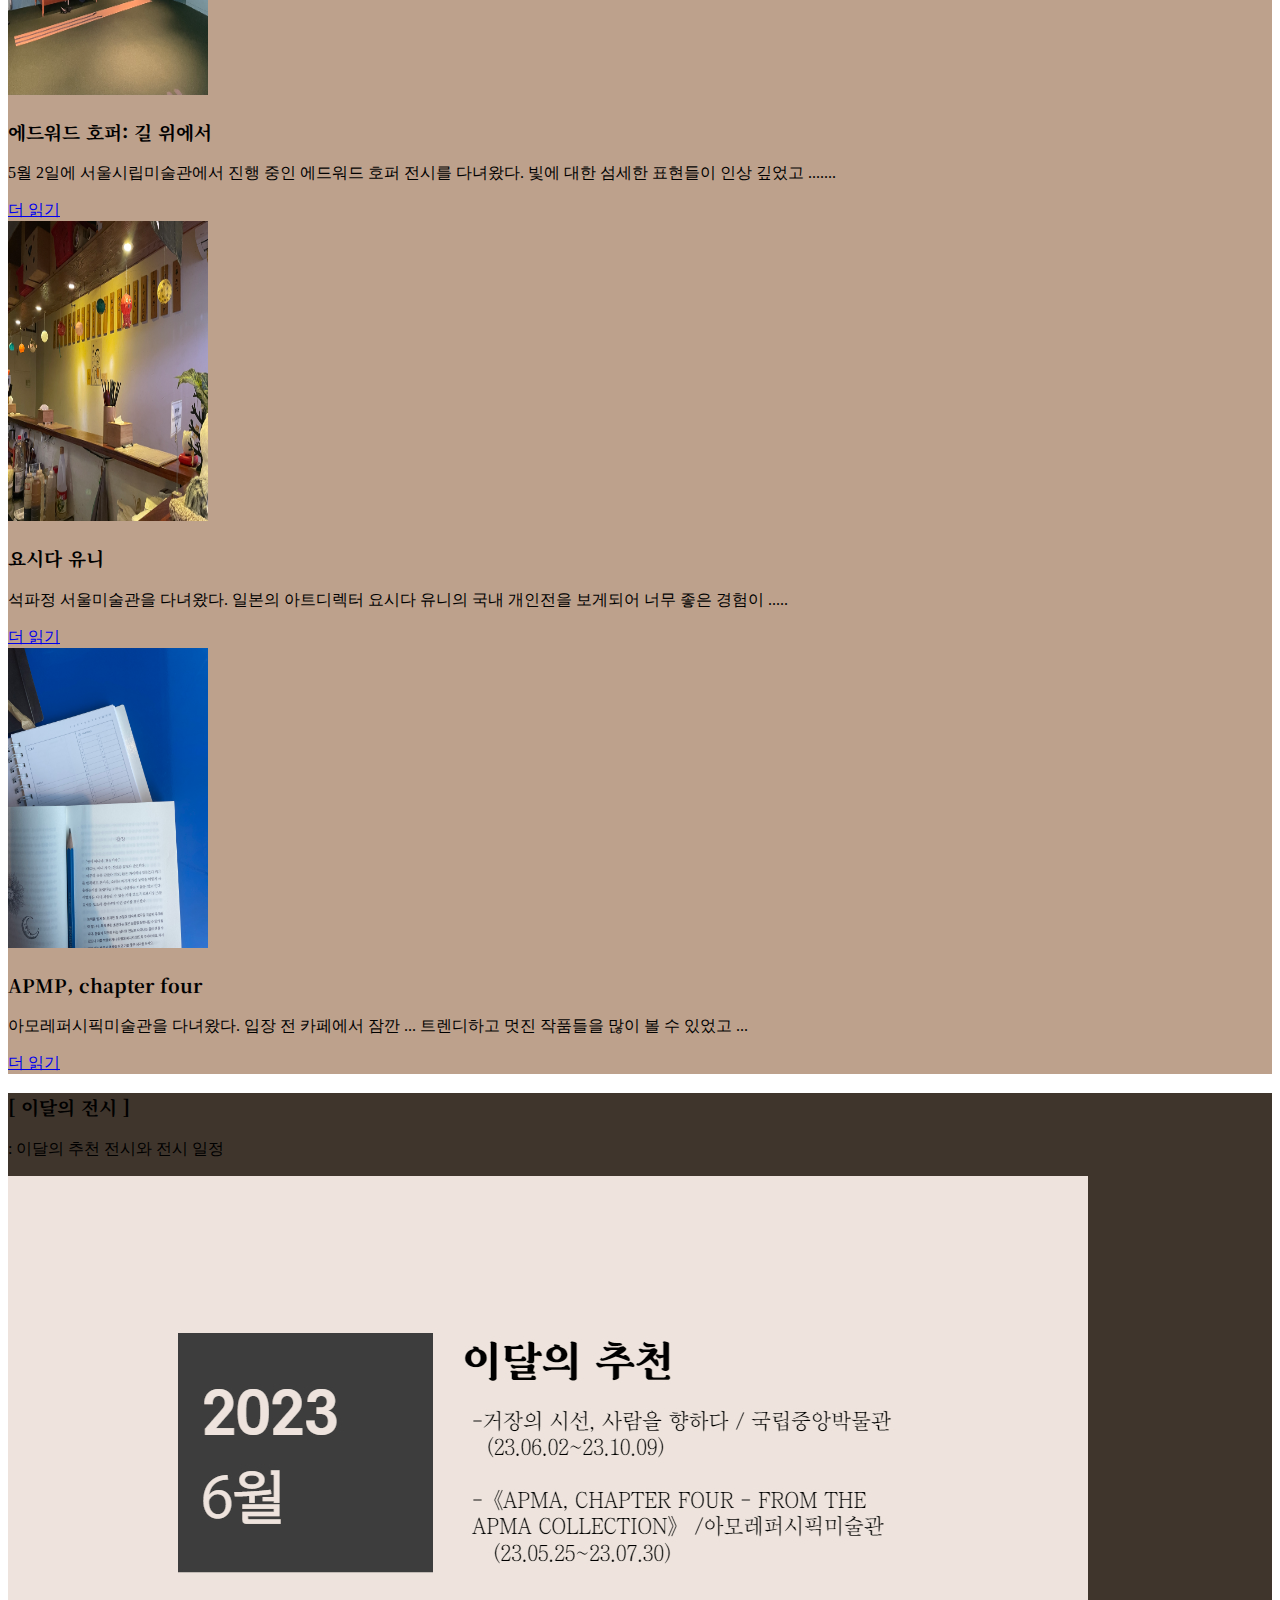
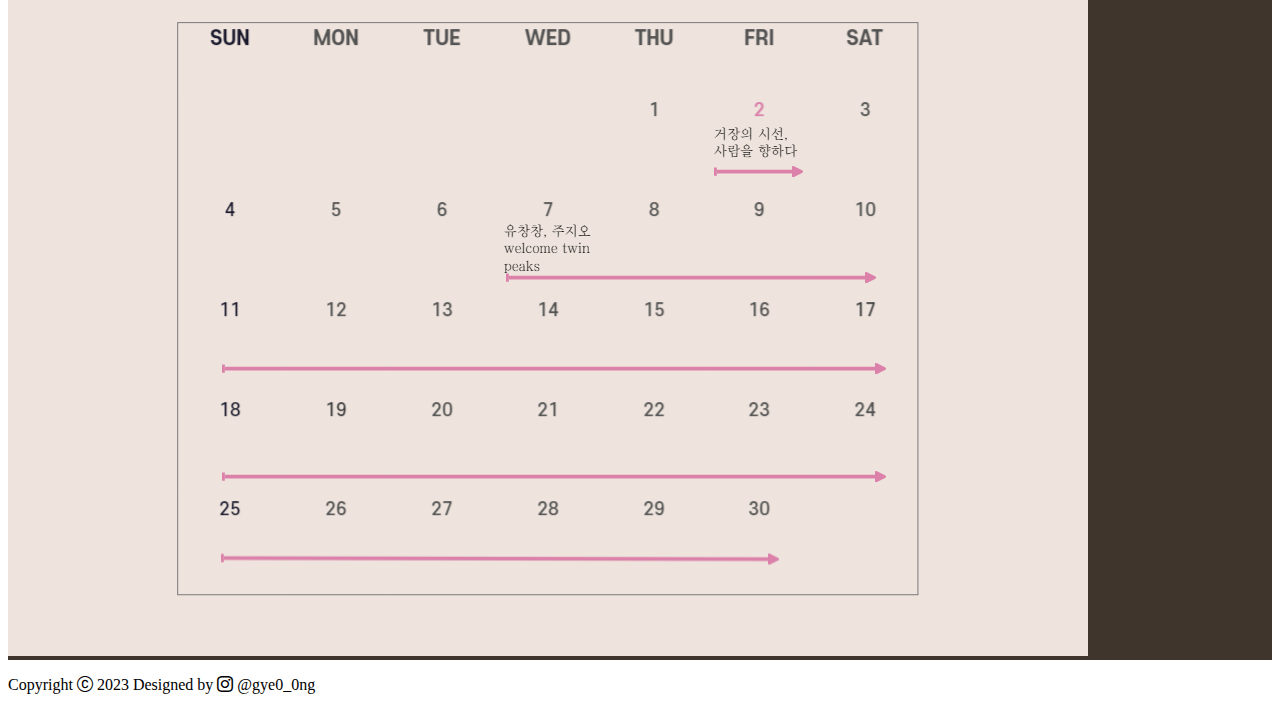
==== commit 89532878: "Add files via upload" ====
--- a/index.html
+++ b/index.html
@@ -6,6 +6,7 @@
     <meta name="viewport" content="width=device-width, initial-scale=1">
     <title>아티클_전시 정보 모음</title>
     <link href="https://cdn.jsdelivr.net/npm/bootstrap@5.3.0-alpha3/dist/css/bootstrap.min.css" rel="stylesheet" integrity="sha384-KK94CHFLLe+nY2dmCWGMq91rCGa5gtU4mk92HdvYe+M/SXH301p5ILy+dN9+nJOZ" crossorigin="anonymous">
+    <link rel="stylesheet" href="https://cdn.jsdelivr.net/npm/bootstrap-icons@1.10.5/font/bootstrap-icons.css">
     <link rel="stylesheet" href="style.css">
     <!--폰트-->   
  <link rel="preconnect" href="https://fonts.googleapis.com">
@@ -208,12 +209,13 @@
    
 
   <!-- 풋터 시작 -->
-  <footer class="bg-dark text-white">
+  <footer class="bg-dark text-secondary">
     <div class="container text-center">
-        <p class="py-4 mb-0">Copyright <i class="bi bi-c-circle"></i> 2023 Designed by <a
+        <p class="py-4 mb-0">Copyright <i class="bi bi-c-circle"></i> 2023 Designed by <i class="bi bi-instagram w-50 h-50"></i><a
                  target="_blank"
-                class="link-secondary text-decoration-none">g-ing
-                </a></p>
+                class="link-white text-decoration-none"> @gye0_0ng
+                </a>
+                </p>
     </div>
 </footer>
 <!-- 풋터 끝 -->
